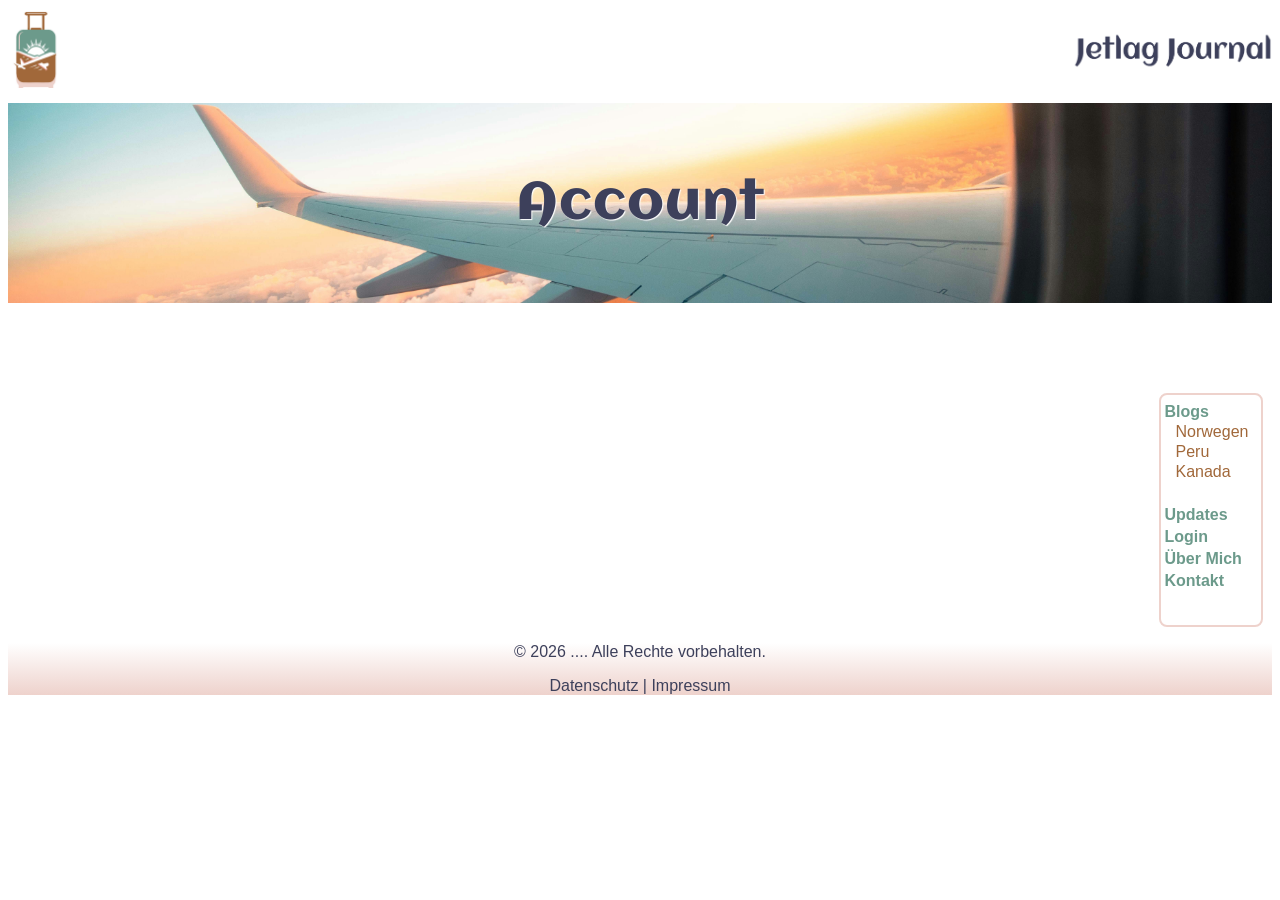
==== pages/account.html @ 1676a6df "one page left to do" ====
<!DOCTYPE html>
<html lang="de">
    <head>
        <meta charset="UTF-8">
        <meta name="viewport" content="width=device-width, initial-scale=1.0">
        <title>Jetlag Journal</title>
        <link rel="stylesheet" href="..\css\style.css">
        <link rel="preconnect" href="https://fonts.googleapis.com">
        <link rel="preconnect" href="https://fonts.gstatic.com" crossorigin>
        <link href="https://fonts.googleapis.com/css2?family=Open+Sans:ital,wght@0,800;1,800&display=swap" rel="stylesheet">
        <link rel="preconnect" href="https://fonts.googleapis.com">
        <link rel="preconnect" href="https://fonts.gstatic.com" crossorigin>
        <link href="https://fonts.googleapis.com/css2?family=Aclonica&display=swap"  rel="stylesheet">       
        
    <body>
        <header>
                <div class="row" id="logos">
                    <div class="column" id="logo1">

                    </div>
                    <div class="column" id="logo2">
                         <a href="..\index.html">Jetlag Journal</a>
                    </div>
                </div>
                <div class="row" id="title">
                  <div class="container" id="c1"><h1>Account</h1></div>
                </div>
            
        </header>
        <main id="m3">
            
                
                  
                
                    <aside>
                        <nav id="containernav">
                            <a class="nav1" href="..\uebersicht.html">Blogs</a>
                            <a class="nav2" href="..\pages\norwegen.html">Norwegen</a>
                            <a class="nav2" href="..\pages\peru.html">Peru</a>
                            <a class="nav2" href="..\pages\canada.html">Kanada</a>
                            <a class="nav4" href="#">Updates</a>
                            <a class="nav3" href="..\pages\login.html">Login</a>
                            <a class="nav3" href="..\pages\info.html">Über Mich</a>
                            <a class="nav3" href="..\pages\kontakt.html">Kontakt</a>
                        </nav>
                        <!-- <div class="dropdown"><b>Blogs</b>
                            <div class="dropdown-content">
                                <a href="">Übersicht</a>
                                <a href="">Norwegen</a>
                                <a href="">Peru</a>
                                <a href="">Kanada</a>
                            </div>
                        </div> -->

                    </aside>
                    
        </main>
        <footer>
           
            <div class="row">
                 
                <div class="container" id="c4">
                    
                    <p>&copy; 2026 .... Alle Rechte vorbehalten.</p>
                    <a href="#">Datenschutz</a> | <a href="#">Impressum</a>
                </div>
            </div>
        </footer>
        
     <!-- <script async src="main.js"></script> -->
    </body>

</html>
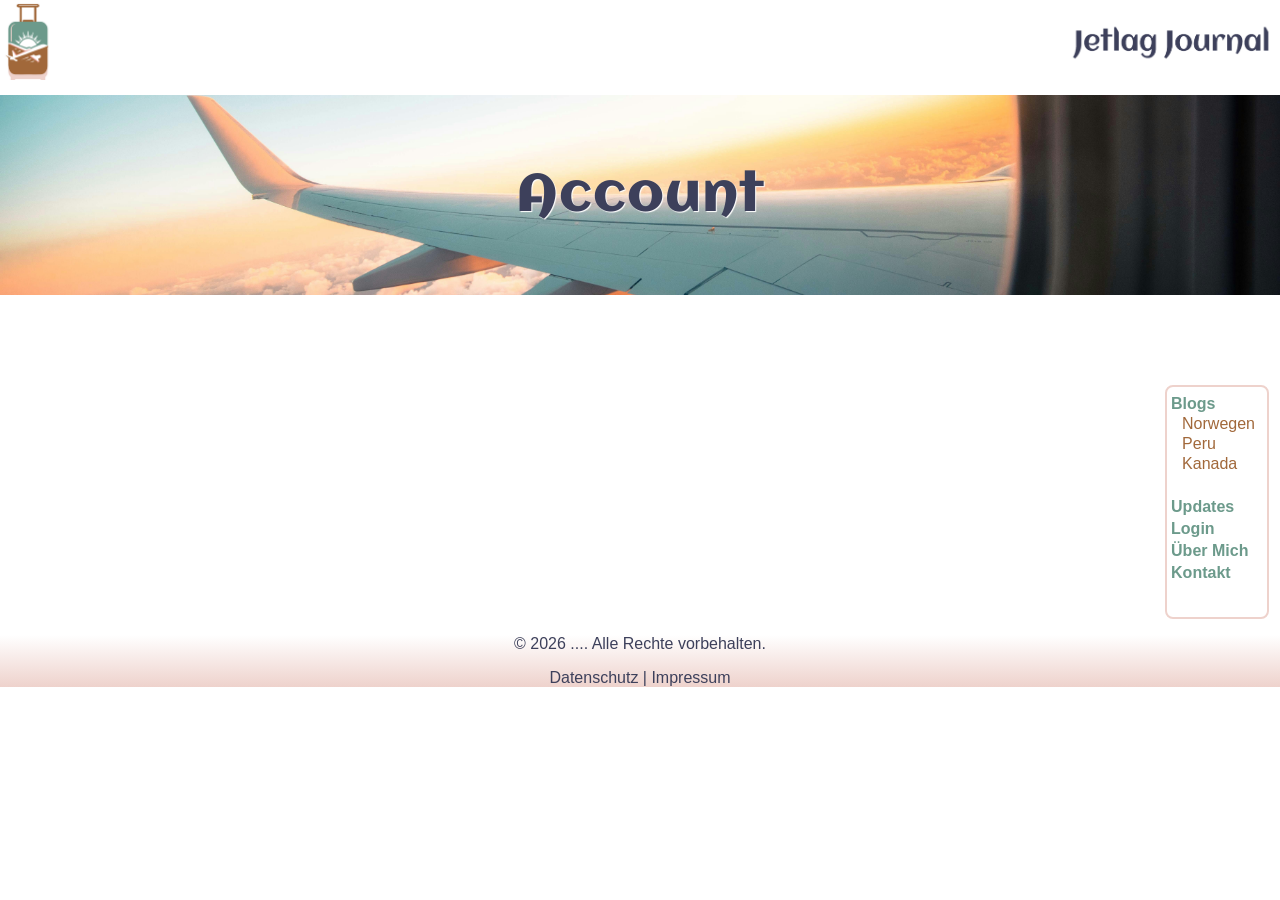
==== commit afdb32b1: "responsive design started" ====
--- a/pages/account.html
+++ b/pages/account.html
@@ -34,11 +34,11 @@
                 
                     <aside>
                         <nav id="containernav">
-                            <a class="nav1" href="..\uebersicht.html">Blogs</a>
+                            <a class="nav1" href="..\pages\uebersicht.html">Blogs</a>
                             <a class="nav2" href="..\pages\norwegen.html">Norwegen</a>
                             <a class="nav2" href="..\pages\peru.html">Peru</a>
                             <a class="nav2" href="..\pages\canada.html">Kanada</a>
-                            <a class="nav4" href="#">Updates</a>
+                            <a class="nav4" href="..\pages\update.html">Updates</a>
                             <a class="nav3" href="..\pages\login.html">Login</a>
                             <a class="nav3" href="..\pages\info.html">Über Mich</a>
                             <a class="nav3" href="..\pages\kontakt.html">Kontakt</a>
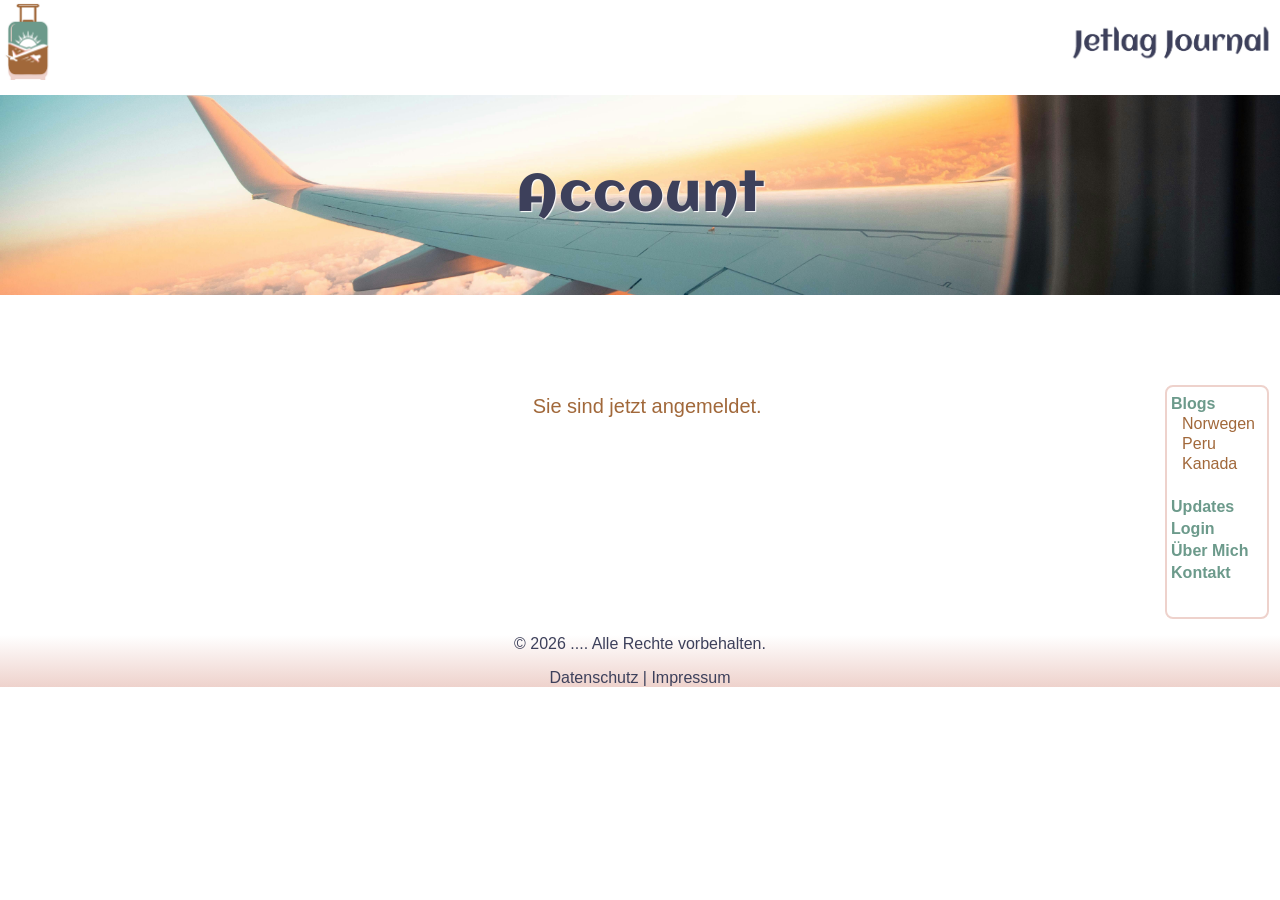
==== commit ef749f10: "finalisierung" ====
--- a/pages/account.html
+++ b/pages/account.html
@@ -29,7 +29,11 @@
         </header>
         <main id="m3">
             
-                
+            <section id="login-section">
+                <p id="reset-message">
+                    Sie sind jetzt angemeldet. 
+                </p>
+            </section>
                   
                 
                     <aside>
